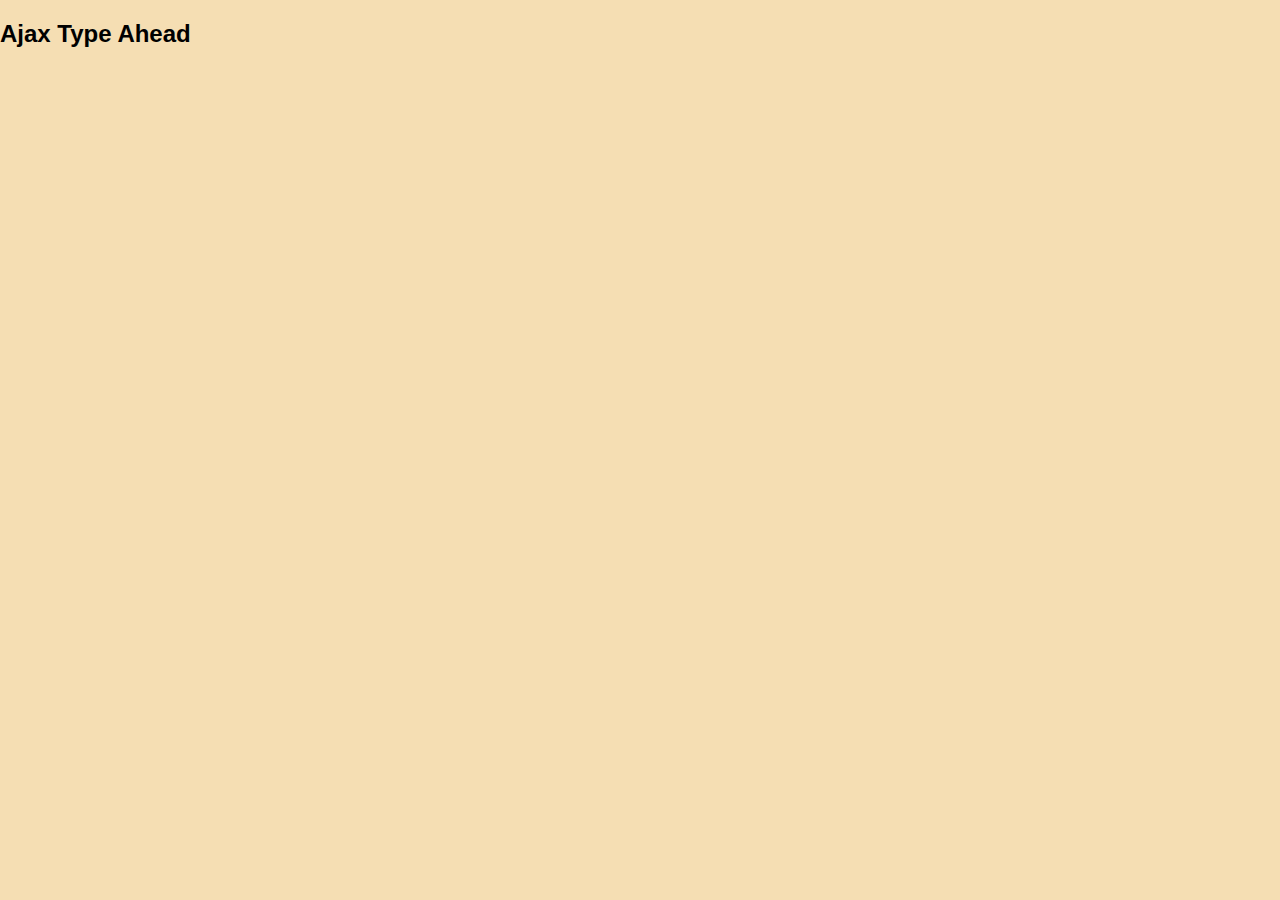
==== ajaxtype.html @ d33163ad "Next tutorial in progress..something with ajax type ahead" ====
<!DOCTYPE html>
<html class="no-js">
    <head>
        <meta charset="utf-8">
        <meta http-equiv="X-UA-Compatible" content="IE=edge,chrome=1">
        <title>Flex panels</title>
        <meta name="description" content="">
        <meta name="viewport" content="width=device-width, user-scalable=no">
        <style>
            html {
                box-sizing: border-box;
                /*font-size: 2rem;*/
                font-family: 'Open Sans', sans-serif;
                font-weight: 100;
                background: wheat;
            }

            body {
                margin: 0;
            }

            *, *:before, *:after {
                box-sizing: inherit;
            }
        </style>
    </head>
    <body>
        <h2>Ajax Type Ahead</h2>
        
        

        <script>
        const endpoint = 'https://gist.githubusercontent.com/Miserlou/c5cd8364bf9b2420bb29/raw/2bf258763cdddd704f8ffd3ea9a3e81d25e2c6f6/cities.json';

        const cities = [];

        fetch(endpoint).then(blob => blob.json()).then(data => console.log(data));
        
            
        </script>
    </body>
</html>
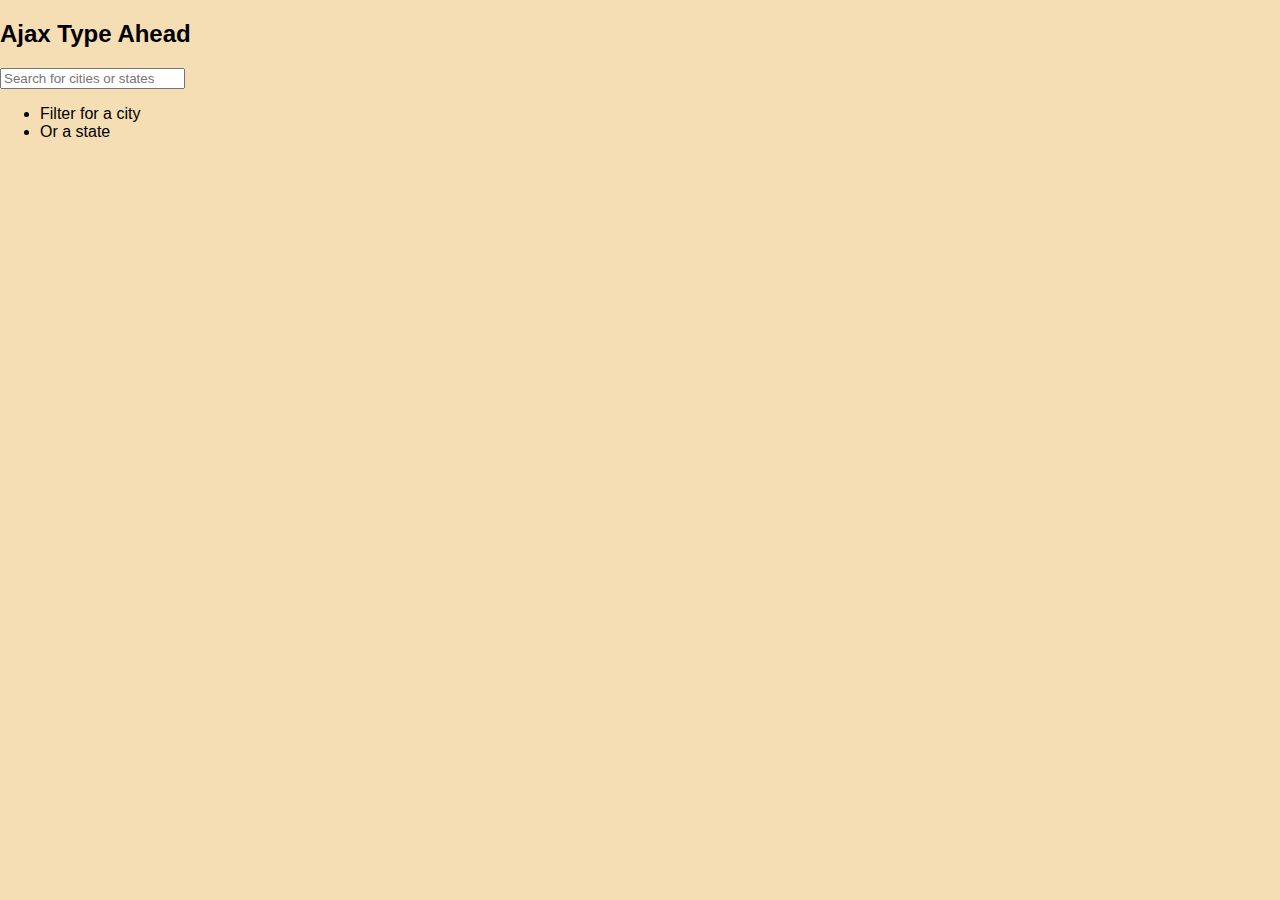
==== commit 0d068f10: "Finished a tutorial about ajax type ahead." ====
--- a/ajaxtype.html
+++ b/ajaxtype.html
@@ -3,7 +3,7 @@
     <head>
         <meta charset="utf-8">
         <meta http-equiv="X-UA-Compatible" content="IE=edge,chrome=1">
-        <title>Flex panels</title>
+        <title>AJAX type ahead</title>
         <meta name="description" content="">
         <meta name="viewport" content="width=device-width, user-scalable=no">
         <style>
@@ -22,11 +22,23 @@
             *, *:before, *:after {
                 box-sizing: inherit;
             }
+
+            .hl {
+                background-color: goldenrod;
+            }
         </style>
     </head>
     <body>
         <h2>Ajax Type Ahead</h2>
-        
+        <form>
+            <label for="search">
+                <input class="search" type="text" name="search" placeholder="Search for cities or states" >
+            </label>
+            <ul class="suggestions">
+                <li>Filter for a city</li>
+                <li>Or a state</li>
+            </ul>
+        </form>
         
 
         <script>
@@ -34,9 +46,40 @@
 
         const cities = [];
 
-        fetch(endpoint).then(blob => blob.json()).then(data => console.log(data));
+        fetch(endpoint).then(blob => blob.json()).then(data => cities.push(...data));
         
-            
+        function findMatches(wordToMatch, cities) {
+            return cities.filter(place => {
+
+                // here we need to find out if the city or state matches what was searched for
+                const regex = new RegExp(wordToMatch, 'gi');
+                return place.city.match(regex) || place.state.match(regex)
+            });
+        }
+
+        function numberWithCommas(x) {
+          return x.toString().replace(/\B(?=(\d{3})+(?!\d))/g, ',');
+        }
+
+        function displayMatches() {
+            const matchArray = findMatches(this.value, cities);
+            const html = matchArray.map(place => {
+                const regex = new RegExp(this.value, 'gi');
+                const cityName = place.city.replace(regex, `<span class="hl">${this.value}</span>`)
+                const stateName = place.state.replace(regex, `<span class="hl">${this.value}</span>`)
+                return `
+                    <li>
+                    <span class="city-name">${cityName}, ${stateName}</span>
+                    <span class="population">${numberWithCommas(place.population)}</span>
+                `
+            }).join('');
+            suggestions.innerHTML = html;
+        }
+        const searchInput = document.querySelector('.search');
+        const suggestions = document.querySelector('.suggestions');
+
+        searchInput.addEventListener('change', displayMatches);
+        // searchInput.addEventListener('keyup', displayMatches);
         </script>
     </body>
 </html>
